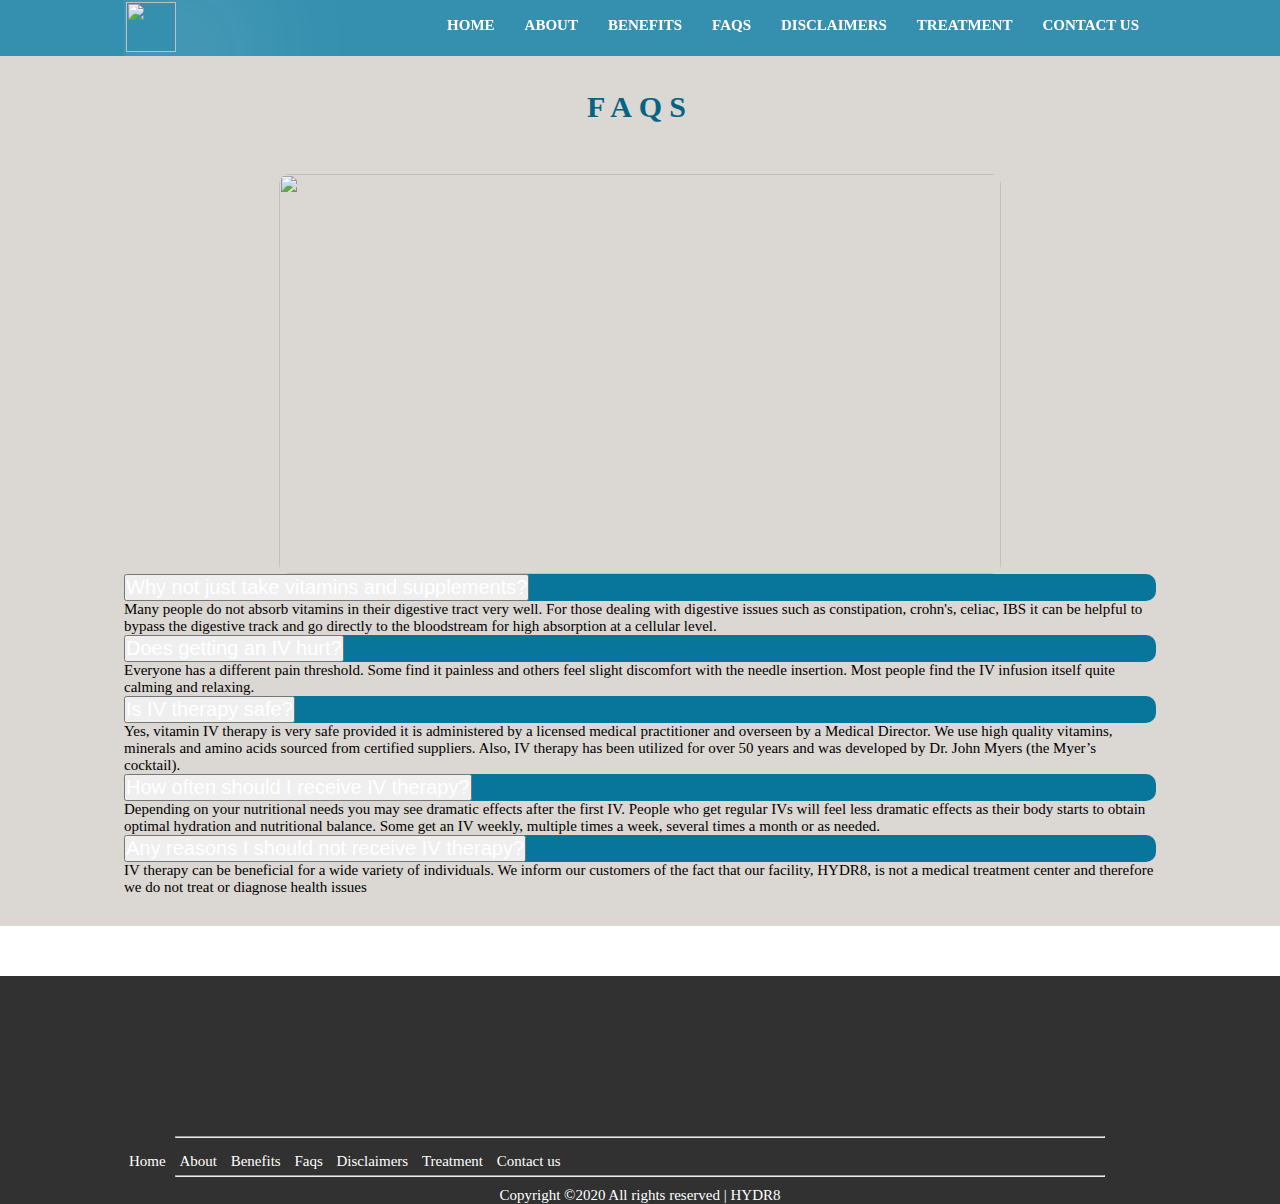
==== faqs.html @ 92bd3973 "edit 4" ====
<!DOCTYPE html>
<html lang="en" dir="ltr">
  <head>
      <title>FAQS</title>
   <!-- Required meta tags -->
      <meta charset="utf-8">
      <meta name="viewport" content="width=device-width, initial-scale=1, shrink-to-fit=no">
      <link rel="icon" href="img/hyder-logo.png"  sizes="64x64">
       <!-- Bootstrap CSS -->
      <link rel="stylesheet" href="https://stackpath.bootstrapcdn.com/bootstrap/4.5.0/css/bootstrap.min.css" integrity="sha384-9aIt2nRpC12Uk9gS9baDl411NQApFmC26EwAOH8WgZl5MYYxFfc+NcPb1dKGj7Sk" crossorigin="anonymous">
      <link rel="stylesheet" href="https://unpkg.com/leaflet@1.6.0/dist/leaflet.css"
      integrity="sha512-xwE/Az9zrjBIphAcBb3F6JVqxf46+CDLwfLMHloNu6KEQCAWi6HcDUbeOfBIptF7tcCzusKFjFw2yuvEpDL9wQ=="
      crossorigin=""/>
      <script src="https://unpkg.com/leaflet@1.6.0/dist/leaflet.js"
      integrity="sha512-gZwIG9x3wUXg2hdXF6+rVkLF/0Vi9U8D2Ntg4Ga5I5BZpVkVxlJWbSQtXPSiUTtC0TjtGOmxa1AJPuV0CPthew=="
      crossorigin=""></script>
      <script src="https://kit.fontawesome.com/a076d05399.js"></script>
       <link rel="stylesheet" href="css/normalize.css">
       <link rel="stylesheet" href="css/style.css">
       <link rel="stylesheet" href="css/Grid.css">
  </head>

  <body>
    <div>
        <div class="sticky">
          <div class="row">
           <nav class="clearfix">

            <div class="logo"><img src="img/hyder-logo.png" alt=""></div>
            <div class="bar">
                <ul>
                  <li><a href="index.html">Home</a></li>
                  <li><a href="index.html#about">About</a></li>
                  <li><a href="index.html#benefits">Benefits</a></li>
                  <li><a href="faqs.html">Faqs</a></li>
                  <li><a href="disclaimer.html">Disclaimers</a></li>
                  <li><a href="treat.html">Treatment</a></li>
                  <li><a href="index.html#contact">Contact us</a></li>
                    <li><a href="#mobn" class="mobn"><lable for="togg"><i class="fas fa-bars" ></i></lable></a><input type="checkbox"id="togg" class="togg"/></li>

                </ul>
            </div>

            </nav>
            </div>
            </div>

        <div class="mob-nav" id="mobn">
            <a href="#"><i class="fas fa-times close"></i></a>
              <ul>
                    <li><a href="index.html">Home</a></li>
                    <li><a href="index.html#about">About</a></li>
                    <li><a href="index.html#benefits">Benefits</a></li>
                    <li><a href="faqs.html">Faqs</a></li>
                    <li><a href="disclaimer.html">Disclaimers</a></li>
                    <li><a href="treat.html">Treatment</a></li>
                    <li><a href="index.html#contact">Contact us</a></li>
                </ul>
        </div>
    </div>
    <section class="faqs" id="faqs">
       <h1>FAQS</h1>
        <div class="row">
        <div class="col span-1-of-2">
                <div class="faqs-img">
                    <img src="img/FAQS-PIC.jpg" alt="">
                </div>
            </div>

        <div class="col span-1-of-2">
             <div class="accordion" id="accordionExample">
                  <div class="card">
                    <div class="card-header" id="headingOne">
                      <h2 class="mb-0 faqs-heading">
                        <button class="btn btn-link btn-block text-left" type="button" data-toggle="collapse" data-target="#collapseOne" aria-expanded="true" aria-controls="collapseOne">
                          Why not just take vitamins and supplements?
                        </button>
                      </h2>
                    </div>

                    <div id="collapseOne" class="collapse show" aria-labelledby="headingOne" data-parent="#accordionExample">
                      <div class="card-body">
                      Many people do not absorb vitamins in their digestive tract very well.  For those dealing with digestive issues such as constipation, crohn's, celiac, IBS it can be helpful to bypass the digestive track and go directly to the bloodstream for high absorption at a cellular level.

                      </div>
                    </div>
                  </div>
                  <div class="card">
                    <div class="card-header" id="headingTwo">
                      <h2 class="mb-0">
                        <button class="btn btn-link btn-block text-left collapsed" type="button" data-toggle="collapse" data-target="#collapseTwo" aria-expanded="false" aria-controls="collapseTwo">
                         Does getting an IV hurt?
                        </button>
                      </h2>
                    </div>
                    <div id="collapseTwo" class="collapse" aria-labelledby="headingTwo" data-parent="#accordionExample">
                      <div class="card-body">
                       Everyone has a different pain threshold. Some find it painless and others feel slight discomfort with the needle insertion. Most people find the IV infusion itself quite calming and relaxing.

                      </div>
                    </div>
                  </div>
                  <div class="card">
                    <div class="card-header" id="headingThree">
                      <h2 class="mb-0">
                        <button class="btn btn-link btn-block text-left collapsed" type="button" data-toggle="collapse" data-target="#collapseThree" aria-expanded="false" aria-controls="collapseThree">
                          Is IV therapy safe?
                        </button>
                      </h2>
                    </div>
                    <div id="collapseThree" class="collapse" aria-labelledby="headingThree" data-parent="#accordionExample">
                      <div class="card-body">
                       Yes, vitamin IV therapy is very safe provided it is administered by a licensed medical practitioner and overseen by a Medical Director. We use high quality vitamins, minerals and amino acids sourced from certified suppliers. Also, IV therapy has been utilized for over 50 years and was developed by Dr. John Myers (the Myer’s cocktail).

                      </div>
                    </div>
                  </div>

                    <div class="card">
                    <div class="card-header" id="headingFour">
                      <h2 class="mb-0">
                        <button class="btn btn-link btn-block text-left collapsed" type="button" data-toggle="collapse" data-target="#collapseFour" aria-expanded="false" aria-controls="collapseFour">
                         How often should I receive IV therapy?
                        </button>
                      </h2>
                    </div>
                    <div id="collapseFour" class="collapse" aria-labelledby="headingFour" data-parent="#accordionExample">
                      <div class="card-body">
                      Depending on your nutritional needs you may see dramatic effects after the first IV. People who get regular IVs will feel less dramatic effects as their body starts to obtain optimal hydration and nutritional balance. Some get an IV weekly, multiple times a week, several times a month or as needed.

                      </div>
                    </div>
                  </div>

                    <div class="card">
                    <div class="card-header" id="headingFive">
                      <h2 class="mb-0">
                        <button class="btn btn-link btn-block text-left collapsed" type="button" data-toggle="collapse" data-target="#collapseFive" aria-expanded="false" aria-controls="collapseFive">
                        Any reasons I should not receive IV therapy?
                        </button>
                      </h2>
                    </div>
                    <div id="collapseFive" class="collapse" aria-labelledby="headingFive" data-parent="#accordionExample">
                      <div class="card-body">
                        IV therapy can be beneficial for a wide variety of individuals. We inform our customers of the fact that our facility, HYDR8, is not a medical treatment center and therefore we do not treat or diagnose health issues
                      </div>
                    </div>
                  </div>
                </div>
            </div>
        </div>
    </section>
    <footer>
        <div class="row">
            <div class="logof">
                <img src="img/hyder-logo.png" alt="">
            </div>
        </div>
           <div class="row">
            <div class="col span-1-of-2">
               <hr>
                <ul>
                  <li><a href="index.html">Home</a></li>
                  <li><a href="index.html#about">About</a></li>
                  <li><a href="index.html#benefits">Benefits</a></li>
                  <li><a href="faqs.html">Faqs</a></li>
                  <li><a href="disclaimer.html">Disclaimers</a></li>
                  <li><a href="treat.html">Treatment</a></li>
                  <li><a href="index.html#contact">Contact us</a></li>
             </ul>
            </div>
            <div class="col span-1-of-2">
               <hr>
                <a>Copyright ©2020 All rights reserved   |  HYDR8</a>
            </div>
        </div>
    </footer>

    <script src="https://code.jquery.com/jquery-3.5.1.slim.min.js" integrity="sha384-DfXdz2htPH0lsSSs5nCTpuj/zy4C+OGpamoFVy38MVBnE+IbbVYUew+OrCXaRkfj" crossorigin="anonymous"></script>
    <script src="https://cdn.jsdelivr.net/npm/popper.js@1.16.0/dist/umd/popper.min.js" integrity="sha384-Q6E9RHvbIyZFJoft+2mJbHaEWldlvI9IOYy5n3zV9zzTtmI3UksdQRVvoxMfooAo" crossorigin="anonymous"></script>
    <script src="https://stackpath.bootstrapcdn.com/bootstrap/4.5.0/js/bootstrap.min.js" integrity="sha384-OgVRvuATP1z7JjHLkuOU7Xw704+h835Lr+6QL9UvYjZE3Ipu6Tp75j7Bh/kR0JKI" crossorigin="anonymous"></script>

     <script src="https://ajax.googleapis.com/ajax/libs/jquery/1.11.2/jquery.min.js"></script>
     <script src="js/jquery.waypoints.min.js"></script>

    <script src="js/script.js"></script>
         <script>
             var lat=30.190631;
             var lan=-95.459232;
            var mymap = L.map('mapid').setView([lat, lan], 18.2);
              const attribution =
                '&copy; <a href="https://www.openstreetmap.org/copyright">OpenStreetMap</a> contributors';

              const tileUrl = 'https://{s}.tile.openstreetmap.org/{z}/{x}/{y}.png';
              const tiles = L.tileLayer(tileUrl, { attribution });
              tiles.addTo(mymap);

              // Making a marker with a custom icon
              const issIcon = L.icon({
                iconUrl: 'iss200.png',
                iconSize: [50, 32],
                iconAnchor: [25, 16]
              });
              L.marker([lat, lan]).addTo(mymap);



        </script>
  </body>
</html>
---- css/style.css ----
/* Basic setup */
*{
    margin: 0;
    padding: 0;
}
body{
    margin: 0;
    padding: 0;
    box-sizing: border-box;
}
html{
    font-size:62.5%;
}
.row{
    width:1032px;
    margin: 0 auto;
    display: block;
}
.clearfix{
    overflow: auto;
}
/**************************/
/* Header section*/
/**************************/
header{
    background-image:linear-gradient(rgba(0, 102, 153, 0.4),rgba(0, 102, 153, 0.4)),url(../img/Water-Drop-2.jpeg);
    height:70rem;
    background-size:cover;
    background-position:left;
    background-attachment: fixed;
    background-repeat: no-repeat;
    position: relative;
}
.top{
    background: #d9e5e9;

}
.top nav{
    padding: .5rem;
}
.top nav .logo{
    width:70px;
    height:70px;
    float: left;
    display: inline-block
}
.top nav .logo img{
    width:100%;
    height:100%;
}
.top nav .bar{
    display: inline-block;
    float:right;
    font-size: 1.5rem;
    margin-top:1.2rem;

}
.top nav .bar ul{
    list-style: none;
}
.top nav .bar ul li{
    float: left;
    padding: 1rem 1.5rem;
    text-transform: uppercase;
    font-weight: 600;
    cursor: pointer;
}
  .top nav .bar li:last-child{
        display:none;
    }
.top nav .bar ul li a{
    text-decoration: none;
    color: Black;
}
.sticky{
      background: rgba(7, 123, 165, 0.78);
    position: fixed;
    width:100%;
    z-index: 9990;
    left: 0;
    color: white;

}
.sticky nav{
    padding: .2rem;

}
.sticky nav .logo{
    width:50px;
    height:50px;
    float: left;
    display: inline-block;
    box-shadow: 2.5rem 2.5rem 15rem rgb(255, 255, 255);
}
.sticky nav .logo img{
    width:100%;
    height:100%;
}
.sticky nav .bar{
    display: inline-block;
    float:right;
    font-size: 1.5rem;
    margin-top:.5rem;
    margin-bottom: 1rem;

}
.sticky nav .bar ul{
    list-style: none;
}
.sticky nav .bar ul li{
    float: left;
    padding: 1rem 1.5rem;
    text-transform: uppercase;
    font-weight: 600;
    cursor: pointer;
}
.sticky nav .bar ul li a{
    text-decoration: none;
    color: white;
}
.sticky nav .bar li:last-child{
      display:none;
  }
.header-content{
    position: absolute;
    top:50%;
    left:50%;
    transform: translate(-50%,-50%);
    color:White;
    text-align: center
}
.header-content h1{
    font-size:4.5rem;
    animation-name: moveInLeft;
    animation-duration: 1s;
    animation-iteration-count: 1;
    animation-delay: 0s;
    animation-timing-function: ease-in;
}
.header-content h3{
    font-size:2.5rem;
    margin: 3rem 0;
    margin-bottom: 5rem;
     animation-name: moveInRight;
    animation-duration: 1s;
    animation-iteration-count: 1;
    animation-delay: 0s;
    animation-timing-function: ease-in;
}
.btn-header{
    text-decoration: none;
    color: black;
    background: white;
    font-size: 2rem;
    padding: 1rem 4rem;
    border-radius: 4rem;
   font-weight: 500;
    display: inline-block;
    transition: all .2s;
     position: relative;
}
.btn-header:hover{
    text-decoration: none;
    color: black;
    background: white;
    font-size: 2rem;
    padding: 1rem 4rem;
    border-radius: 4rem;
    font-weight: 500;
    transform: translateY(-2px);
    box-shadow: 0 1rem 2rem rgba(0,0,0, .2);
}
.btn-header::after{
     content: "";
    display: inline-block;
    height:100%;
    width: 100%;
    border-radius: 10rem;
    position: absolute;
    top:0;
    left:0;
    z-index:-1;
    transition: all .4s;
     background-color: #fff;
    visibility: hidden;
}
.btn-header::before{
     content: "";
    display: inline-block;
    height:100%;
    width: 100%;
    border-radius: 10rem;
    position: absolute;
    top:0;
    left:0;
    z-index:-1;
    transition: all .4s;
     background-color: #fff;
    visibility: hidden;
}
.btn-header:hover::after{
    transform: scalex(1.4) scaleY(1.6);
    opacity: 0;
    visibility:visible;
}
.btn-animated{
    animation: moveInBottom .5s ease-in;
    animation-delay: .2s;
    animation-fill-mode: backwards;
}

/******************/
/* about section */
/******************/

.about .about-back{
    background: #098eba;
    color: white;
    margin-top: 7rem;
    margin-bottom: 7rem;
    border-radius: 1rem;
}
.top-p,
.bottom-p{
    padding: 4rem 2rem;
}
.top-p h2,
.bottom-p h2{
    font-size:2.2rem;
}
.top-p p,
.bottom-p p{
    font-size:1.5rem;
    line-height: 1.6;
}

.about .about-back .img-fix img{
    width:80%;
    height:33rem;
    border-radius: 1rem;
    box-shadow: 1rem 1.5rem 5rem rgba(0,0,0, .5);
    margin: 0 auto;
    display: block;
    margin-top: 20%;
}

/******************/
/* benefits section */
/******************/

.benefits{
    background: url(../img/benefits-back.png);
    background-size:contain;
    background-position: center;
    color:white;
    clip-path: polygon(0 17%, 100% 10%, 100% 83%, 0 90%);
    padding: 25rem 0rem;
    padding-top: 20rem;
}

.benefits h1{
    text-align: center;
    font-size:3rem;
    letter-spacing: .7rem;
    padding-top: 1rem;
    margin-bottom: 7rem;
    font-weight: 500;
}
.benefits .benefit-view{
    padding: 2rem;
    background: rgba(176, 218, 230, 0.77);
    width:25%;
    margin-bottom: 2rem;
    border-radius: 1rem;
    display: inline-block;
    margin-right: 4rem;

}
.raw{
    padding: 1rem;
    text-align: center
}
.benefits .benefit-view li{
    list-style: none;
    color: #555454;
    font-size:1.5rem;
    font-weight:700;
    padding: .5rem;
    text-align: left;
}

/******************/
/* FAQS Section */
/******************/
.faqs{
  background: #DBD7D2;
  padding-bottom:3rem;
}
.faqs h1{
    text-align: center;
    font-size:3rem;
    letter-spacing: .7rem;
    margin-bottom:5rem;
    font-weight: 700;
    color:#056483;
    padding-top: 9rem;

}
.faqs-img{
    width:70%;
    margin: 0 auto;
    border-radius: 1rem;
}
.faqs-img img{
    width:100%;
    height:40rem;
    border-radius: 1rem;
    display: block;
}
.accordion{
    font-size:1.5rem;
}
.card{
     border-radius: 1rem;
}
.card-header{
    background-color:#07769a;
    border-radius: 1rem;
}
.btn-block{
    font-size:2rem;
    text-decoration: none;

    color:white;
}
.btn-block:hover,
.btn-block:active{
    text-decoration:none;
    color:white;
}
/******************/
/* discliamers */
/******************/
.disclaimer{
    background: #f5f7f8;
    padding: 2rem;
    margin-top: 0rem;
    padding-top:5rem;
    padding-bottom: 5rem;
}
.disclaimer h1{
     text-align: center;
    font-size:3rem;
    letter-spacing: .7rem;
    margin-bottom:8rem;
    font-weight: 700;
    color:#056483;
    text-transform: uppercase;
    padding-top: 7rem;
}
.disclaimer .disc{
    padding: 2rem;
    background: white;
    margin-bottom: 2rem;
    font-size:1.7rem;
    border-radius:1rem;
    box-shadow: .2rem .5rem 1.5rem rgba(0,0,0, .3);
    color:#606566;
    font-family: 'roboto';


}
/******************/
/* Treatment */
/******************/

.treat{
    margin-top: 0rem;
    padding-top: 5rem;
    padding-bottom: 5rem;
}
.treat h1{
     text-align: center;
    font-size:3rem;
    letter-spacing: .7rem;
    margin-bottom:5rem;
    font-weight: 700;
    color:#056483;
    text-transform: uppercase;
    padding-top: 9rem;
}
.heading{
    width:100%;

}
.head-btn{
    text-decoration: none;
    background:#056483;
    color:white;
    font-size:2rem;
    padding: 1rem 3.15rem;
    transition: .4s;
    font-weight:700;
    display: inline-block;
    cursor: pointer;
}
.head-btn:first-child{
    border-top-left-radius: 1rem;
    background:#088186;

}
.head-btn:last-child{
     border-top-right-radius: 1rem;
}

.head-btn:hover,
.head-btn:active{
    background:#088186;
}
.active{
    background:#616263;
    color:#0b91bc;
}
.content{
    visibility: hidden;
    opacity:0;
    transition: .2s;
    font-size:2rem;
    background: #f5f7f8;
    padding: 2rem;
    margin-top:-1rem;
    font-weight:600;
    color:#606566;
    height:40rem;
    display: none;
}

.content:first-child{
    visibility: visible;
    opacity:1;
    display: block;

}
/******************/
/* promotions */
/******************/

.promo{
    background: url('../img/Water-Oxyegn.png');
    background-position: center;
    background-size: cover;
    margin-top: 7rem;
}
.promo-img img{
    width:70%;
    display: block;
    margin: 0 auto;
    margin-top: 1rem;
}
/******************/
/* contact */
/******************/
.contact{
    position: relative;
    overflow: hidden;
}
#mapid {
    height: 480px;
    z-index: 500;
}
.contact .up{
    position: absolute;
    right: 0;
    top:0;
    z-index: 1000;
    background: rgba(255, 255, 255, 0.82);
    font-size:1.7rem;
    margin:0;
    width:40%;
    color:black;
    font-weight: 500;
    padding: 12.8rem 4.2rem;
}
.up i{
    color:#056483;
    padding-right: 1rem;
    font-size:2.8rem;
}
.up a{
    text-decoration:underline;
    color:black;
    font-weight: 500;
}
td{
    padding: 1rem
}
/******************/
/* footer */
/******************/
footer{
    background: #313131;
    color:white;
    font-size: 1.5rem;
}
footer hr{
    background:white;
    width:90%;
    margin:0 auto;
    margin-bottom: 1rem;
}
footer hr:last-child{
   float: right;
    background:white;
    width:70%
}
footer .col{
    text-align: center;
}
.logof{
    width:8rem;
    height: 8rem;
    display: block;
    margin: 5rem auto;
    margin-bottom: 8rem;

}
.logof img{
    width:100%;

}
footer ul{
    list-style: none;
    float: left;

}
footer ul li{
    display: inline-block;
    padding: .5rem;
}
footer ul li a{
    color:white;
    font-size:1.5rem;
    text-decoration: none;
}
footer ul li a:hover{
    color:white;
    font-size:1.5rem;
    text-decoration: none;
}
/******************/
/* animation */
/******************/

@keyframes moveInLeft {
    0%{
        opacity: 0;
        transform: translateX(-100px);
    }
    80%{
        transform: translateX(10px);
    }
    100%{
        opacity: 1;
        transform: translate(0);
    }
}
@keyframes moveInRight {
    0%{
        opacity: 0;
        transform: translateX(100px);
    }
    80%{
        transform: translateX(-10px);
    }
    100%{
        opacity: 1;
        transform: translate(0);
    }
}
@keyframes moveInBottom {
    0%{
        opacity: 0;
        transform: translateY(3rem);
    }

    100%{
        opacity: 1;
        transform: translate(0);
    }
}
/******************/
/* queries */
/******************/

.mob-nav{
    position: absolute;
    top:0;
    width:100%;
    height:100vh;
    background: #056483;
    z-index: 9999;
    color:white;
    transition: .2s;
    visibility: hidden;
    opacity: 0;
}
#togg{
    display: none;
}
 #togg:checked ~ .mob-nav{
    position: absolute;
    top:0;
    right:0;
}
.mob-nav:target{
     visibility:visible;
    opacity: 1;
}
.mob-nav ul{
    list-style: none;
    position: absolute;
    top:50%;
    left:50%;
    transform: translate(-50%,-50%);
    font-size:2rem;
    text-align: left;

}
.close{
    position: absolute;
    top:3rem;
    right:4rem;
    color: white;
    z-index: 9999;

}
.close:hover{
    color:white;
}

.mob-nav ul li{
    margin-bottom: 1rem;
}
.mob-nav ul li a{
    color:white;
    padding: 1rem;
    text-decoration: none;
}
.mob-nav ul li a:hover{
    color:white;
    padding: 1rem;
    text-decoration: none;
}

@media only screen and (max-width: 1260px) {
    .contact .up{
    position: absolute;
    right: 0;
    top:0;
    z-index: 1000;
    background: rgba(255, 255, 255, 0.82);
    font-size:2rem;
    margin:0;
    width:42%;
    color:black;
    font-weight: 500;
    padding: 15rem 2.5rem;
}
.up i{
    color:#056483;
    padding-right: 1rem;
    font-size:2.5rem;
}
.up a{
    text-decoration: none;
    color:black;
    font-weight: 500;
}
}
@media only screen and (max-width: 1060px) {
    .row{
        width:100%;
    }
	.col {
		/*margin: 1% 0 1% 0%;*/
        margin: 0;
	}
    .span-2-of-2 {
		width: 100%;
	}
	.span-1-of-2 {
		width: 100%;
	}
    	.span-3-of-3 {
		width: 100%;
	}
	.span-2-of-3 {
		width: 100%;
	}
	.span-1-of-3 {
		width: 100%;
	}
    .top nav .bar li{
        display: none;
    }
     .top nav .bar li:last-child{
        display:block;
         cursor: pointer;
    }
      .top nav .bar li a i:last-child{
        display:block;
         cursor: pointer;
          font-size:2.2rem;
          color: black;
    }
}
@media only screen and (max-width: 720px) {
    .row{
        width:100%;
        padding:0rem 2rem;
    }
	.col {
		/*margin: 1% 0 1% 0%;*/
        margin: 0 2rem;
	}
    .span-2-of-2 {
		width: 100%;
	}
	.span-1-of-2 {
		width: 100%;
	}
    .span-3-of-3 {
		width: 100%;
	}
	.span-2-of-3 {
		width: 100%;
	}
	.span-1-of-3 {
		width: 100%;
	}
    .top nav .bar li{
        display: none;
    }
     .top nav .bar li:last-child{
        display:block;
         cursor: pointer;
    }
      .top nav .bar li a i:last-child{
        display:block;
         cursor: pointer;
          font-size:2.2rem;
          color: black;
    }
    .sticky nav .bar li:last-child{
          display:block;
      }
      .sticky nav .bar li{
          display: none;
      }
       .sticky nav .bar li:last-child{
          display:block;
           cursor: pointer;
      }
        .sticky nav .bar li a i:last-child{
          display:block;
           cursor: pointer;
            font-size:2.2rem;
            color: black;
      }
    .sticky nav .bar li a i:last-child{
    text-decoration: none;
    color: white;
}
    .header-content{
    position: relative;
    margin-top: 30rem;
    color:White;
    text-align: center
}
    .header-content h1{
    font-size:2.5rem;
    animation-name: moveInLeft;
    animation-duration: 1s;
    animation-iteration-count: 1;
    animation-delay: 0s;
    animation-timing-function: ease-in;
}
.header-content h3{
    font-size:1.5rem;
    margin: 3rem 0;
    margin-bottom: 5rem;
     animation-name: moveInRight;
    animation-duration: 1s;
    animation-iteration-count: 1;
    animation-delay: 0s;
    animation-timing-function: ease-in;
}
.btn-header{
    text-decoration: none;
    color: black;
    background: white;
    font-size: 2rem;
    padding: 1rem 4rem;
    border-radius: 4rem;
   font-weight: 500;
    display: inline-block;
    transition: all .2s;
     position: relative;
}
.btn-header:hover{
    text-decoration: none;
    color: black;
    background: white;
    font-size: 2rem;
    padding: 1rem 4rem;
    border-radius: 4rem;
    font-weight: 500;
    transform: translateY(-2px);
    box-shadow: 0 1rem 2rem rgba(0,0,0, .2);
}
.btn-header::after{
     content: "";
    display: inline-block;
    height:100%;
    width: 100%;
    border-radius: 10rem;
    position: absolute;
    top:0;
    left:0;
    z-index:-1;
    transition: all .4s;
     background-color: #fff;
    visibility: hidden;
}
.btn-header::before{
     content: "";
    display: inline-block;
    height:100%;
    width: 100%;
    border-radius: 10rem;
    position: absolute;
    top:0;
    left:0;
    z-index:-1;
    transition: all .4s;
     background-color: #fff;
    visibility: hidden;
}
.btn-header:hover::after{
    transform: scalex(1.4) scaleY(1.6);
    opacity: 0;
    visibility:visible;
}
.btn-animated{
    animation: moveInBottom .5s ease-in;
    animation-delay: .2s;
    animation-fill-mode: backwards;
}

   .about .about-back .img-fix img{
    width:80%;
    height:33rem;
    border-radius: 1rem;
    box-shadow: 1rem 1.5rem 5rem rgba(0,0,0, .5);
    margin: 0 auto;
    display: none;
    margin-top: 20%;
}
    .benefits{
    background: url(../img/benefits-back.png);
    background-size:cover;
    background-position: center;
    background-repeat: no-repeat;
    color:white;
    clip-path: polygon(0 17%, 100% 10%, 100% 83%, 0 90%);
    padding: 25rem 0rem;
    padding-top: 20rem;
}
    .benefits .benefit-view{
    padding: 2rem;
    background: rgba(176, 218, 230, 0.77);
    width:70%;
    margin:0 auto;
    margin-bottom: 2rem;
    border-radius: 1rem;
    display: block;


}
.faqs-img img{
    width:100%;
    height:40rem;
    border-radius: 1rem;
    display: none;
}
.treat{
    margin-top: 2rem;
}
.treat h1{
     text-align: center;
    font-size:3rem;
    letter-spacing: .7rem;
    margin-bottom:5rem;
    font-weight: 700;
    color:#056483;
    text-transform: uppercase;
    padding-top: 3rem;
}
.heading{
    width:100%;

}
.head-btn{
    text-decoration: none;
    background:#056483;
    color:white;
    font-size:1rem;
    padding: 1rem 2.15rem;
    transition: .4s;
    font-weight:700;
    display: inline-block;
    cursor: pointer;
}
.head-btn:first-child{
    border-top-left-radius: 1rem;
    background:#088186;
    margin-left: 2rem;
}
.head-btn:nth-child(3){
   border-top-right-radius: 1rem;

}
    .head-btn:nth-child(4){
   border-top-left-radius: 1rem;
        margin-left:1rem;

}
.head-btn:last-child{
     border-top-right-radius: 1rem;
    padding:1rem .7rem;
}

.head-btn:hover,
.head-btn:active{
    background:#088186;
}
.active{
    background:#616263;
    color:#0b91bc;
}
.content{
    visibility: hidden;
    opacity:0;
    transition: .2s;
    font-size:1.3rem;
    background: #f5f7f8;
    padding: 1rem;
    margin-top:-1rem;
    font-weight:600;
    color:#606566;
    height:40rem;
    display: none;
}

.content:first-child{
    visibility: visible;
    opacity:1;
    display: block;

}
    .contact{
    position: relative;
    overflow: hidden;
}
#mapid {
    height: 280px;
    z-index: 1001;
    width:100%;
}
.contact .up{
    position: relative;
    z-index: 1000;
    background: rgba(255, 255, 255, 0.82);
    font-size:1.5rem;
    margin:0;
    width:100%;
    color:black;
    font-weight: 500;
    padding:1rem;
}
.up i{
    color:#056483;
    padding-right: 1rem;
    font-size:2.8rem;
}
.up a{
    text-decoration:underline;
    color:black;
    font-weight: 500;
}
td{
    padding: 1rem
}

}
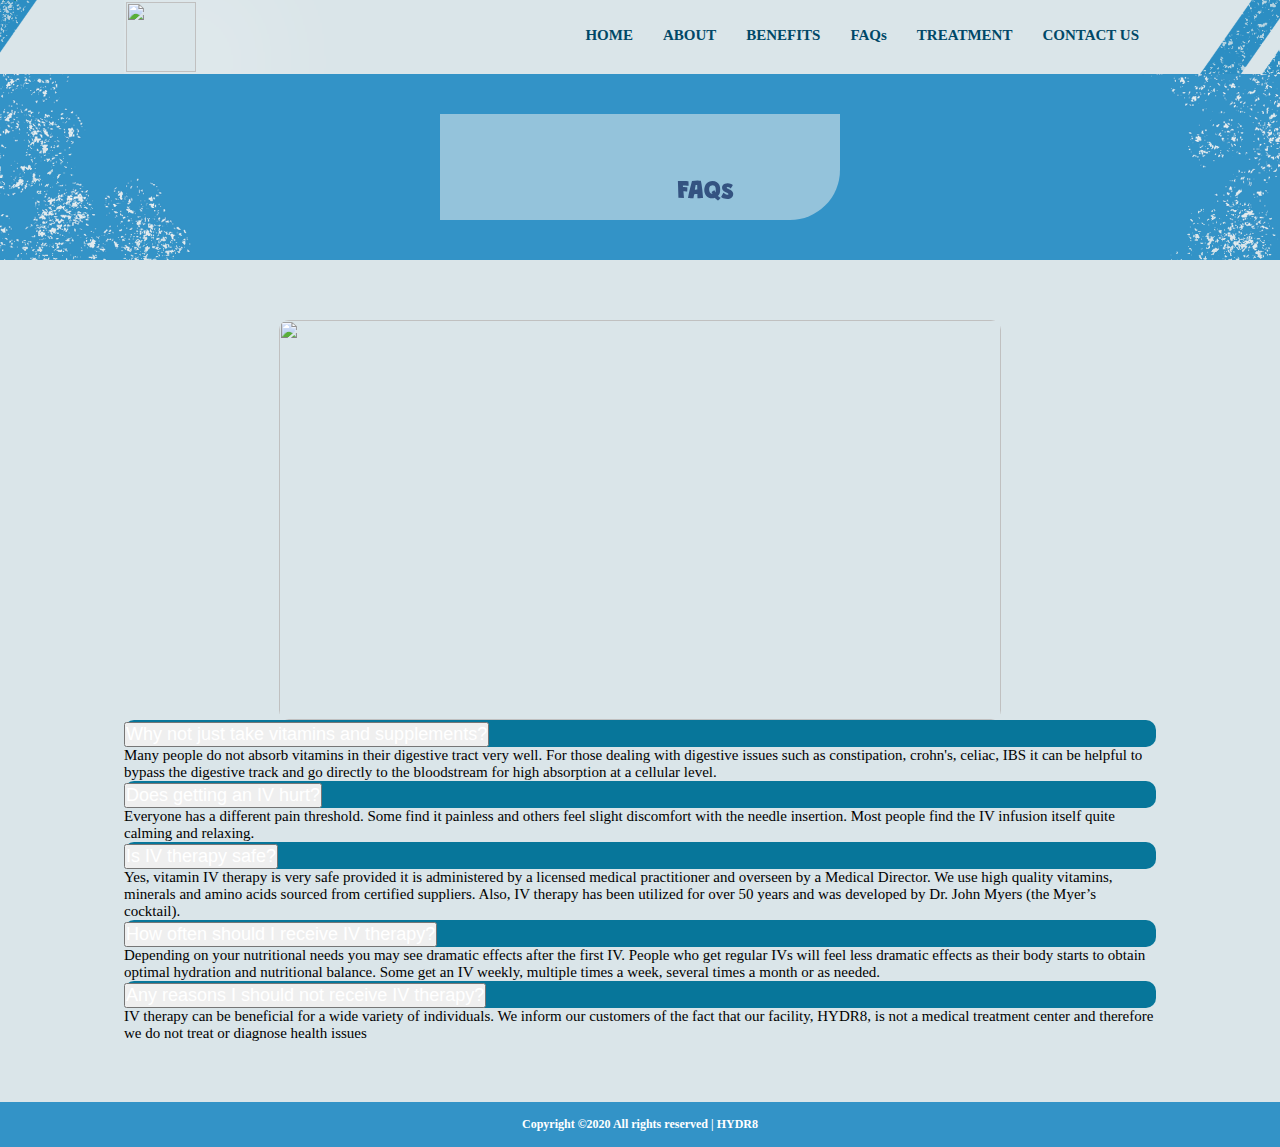
==== commit 339d3461: "final" ====
--- a/faqs.html
+++ b/faqs.html
@@ -18,24 +18,24 @@
        <link rel="stylesheet" href="css/normalize.css">
        <link rel="stylesheet" href="css/style.css">
        <link rel="stylesheet" href="css/Grid.css">
+       <link rel="stylesheet" href="https://unpkg.com/aos@next/dist/aos.css" />
   </head>
 
   <body>
     <div>
-        <div class="sticky">
+        <div class="sticky-n">
           <div class="row">
            <nav class="clearfix">
 
             <div class="logo"><img src="img/hyder-logo.png" alt=""></div>
             <div class="bar">
                 <ul>
-                  <li><a href="index.html">Home</a></li>
-                  <li><a href="index.html#about">About</a></li>
-                  <li><a href="index.html#benefits">Benefits</a></li>
-                  <li><a href="faqs.html">Faqs</a></li>
-                  <li><a href="disclaimer.html">Disclaimers</a></li>
-                  <li><a href="treat.html">Treatment</a></li>
-                  <li><a href="index.html#contact">Contact us</a></li>
+                  <li><a href="index.html">HOME</a></li>
+                  <li><a href="index.html#about">ABOUT</a></li>
+                  <li><a href="benefits.html">BENEFITS</a></li>
+                  <li><a href="faqs.html">FAQs</a></li>
+                  <li><a href="treat.html">TREATMENT</a></li>
+                  <li><a href="index.html#contact">CONTACT US</a></li>
                     <li><a href="#mobn" class="mobn"><lable for="togg"><i class="fas fa-bars" ></i></lable></a><input type="checkbox"id="togg" class="togg"/></li>
 
                 </ul>
@@ -46,20 +46,34 @@
             </div>
 
         <div class="mob-nav" id="mobn">
-            <a href="#"><i class="fas fa-times close"></i></a>
+          <a href="#"><i class="fas fa-times close"></i></a>
               <ul>
-                    <li><a href="index.html">Home</a></li>
-                    <li><a href="index.html#about">About</a></li>
-                    <li><a href="index.html#benefits">Benefits</a></li>
-                    <li><a href="faqs.html">Faqs</a></li>
-                    <li><a href="disclaimer.html">Disclaimers</a></li>
-                    <li><a href="treat.html">Treatment</a></li>
-                    <li><a href="index.html#contact">Contact us</a></li>
-                </ul>
+              <li><a href="index.html">HOME</a></li>
+              <li><a href="index.html#about">ABOUT</a></li>
+              <li><a href="benefits.html">BENEFITS</a></li>
+              <li><a href="faqs.html">FAQs</a></li>
+              <li><a href="treat.html">TREATMENT</a></li>
+              <li><a href="index.html#contact">CONTACT US</a></li>
+              </ul>
         </div>
     </div>
+    <section class="top-main">
+      <div class="row-main">
+        <div class="l-t clearfix">
+          <div class="l-t-fix">
+          <div class="logo-t">
+            <img src="img/hyder-logo.png" alt="" data-aos="zoom-out"  data-aos-duration="700">
+          </div>
+          <div class="title-t">
+              <h1 data-aos="fade-down"  data-aos-duration="700">FAQs</h1>
+          </div>
+        </div>
+        </div>
+      </div>
+    </section>
+
     <section class="faqs" id="faqs">
-       <h1>FAQS</h1>
+       <!-- <h1>FAQS</h1> -->
         <div class="row">
         <div class="col span-1-of-2">
                 <div class="faqs-img">
@@ -150,31 +164,10 @@
             </div>
         </div>
     </section>
-    <footer>
-        <div class="row">
-            <div class="logof">
-                <img src="img/hyder-logo.png" alt="">
-            </div>
-        </div>
-           <div class="row">
-            <div class="col span-1-of-2">
-               <hr>
-                <ul>
-                  <li><a href="index.html">Home</a></li>
-                  <li><a href="index.html#about">About</a></li>
-                  <li><a href="index.html#benefits">Benefits</a></li>
-                  <li><a href="faqs.html">Faqs</a></li>
-                  <li><a href="disclaimer.html">Disclaimers</a></li>
-                  <li><a href="treat.html">Treatment</a></li>
-                  <li><a href="index.html#contact">Contact us</a></li>
-             </ul>
-            </div>
-            <div class="col span-1-of-2">
-               <hr>
-                <a>Copyright ©2020 All rights reserved   |  HYDR8</a>
-            </div>
-        </div>
-    </footer>
+
+           <footer>
+             <h1>Copyright ©2020 All rights reserved | HYDR8</h1>
+           </footer>
 
     <script src="https://code.jquery.com/jquery-3.5.1.slim.min.js" integrity="sha384-DfXdz2htPH0lsSSs5nCTpuj/zy4C+OGpamoFVy38MVBnE+IbbVYUew+OrCXaRkfj" crossorigin="anonymous"></script>
     <script src="https://cdn.jsdelivr.net/npm/popper.js@1.16.0/dist/umd/popper.min.js" integrity="sha384-Q6E9RHvbIyZFJoft+2mJbHaEWldlvI9IOYy5n3zV9zzTtmI3UksdQRVvoxMfooAo" crossorigin="anonymous"></script>
@@ -182,9 +175,14 @@
 
      <script src="https://ajax.googleapis.com/ajax/libs/jquery/1.11.2/jquery.min.js"></script>
      <script src="js/jquery.waypoints.min.js"></script>
-
+    <script src="https://unpkg.com/aos@next/dist/aos.js"></script>
     <script src="js/script.js"></script>
          <script>
+         AOS.init({
+               // offset: 400, // offset (in px) from the original trigger point
+               delay:0, // values from 0 to 3000, with step 50ms
+               duration: 1500 // values from 0 to 3000, with step 50ms
+             });
              var lat=30.190631;
              var lan=-95.459232;
             var mymap = L.map('mapid').setView([lat, lan], 18.2);
--- a/css/style.css
+++ b/css/style.css
@@ -1,3 +1,5 @@
+@import url('https://fonts.googleapis.com/css2?family=Grandstander:ital,wght@0,100;0,200;0,300;0,400;0,500;0,600;0,700;0,800;0,900;1,100;1,200;1,300;1,400;1,500;1,600;1,700;1,800;1,900&family=Roboto:ital,wght@0,100;0,300;0,400;0,500;0,700;0,900;1,100;1,300;1,400;1,500;1,700;1,900&display=swap');
+
 /* Basic setup */
 *{
     margin: 0;
@@ -16,6 +18,11 @@
     margin: 0 auto;
     display: block;
 }
+.row1{
+    width:1162px;
+    margin: 0 auto;
+    display: block;
+}
 .clearfix{
     overflow: auto;
 }
@@ -23,26 +30,52 @@
 /* Header section*/
 /**************************/
 header{
-    background-image:linear-gradient(rgba(0, 102, 153, 0.4),rgba(0, 102, 153, 0.4)),url(../img/Water-Drop-2.jpeg);
+    /* background-image: url(../img/redesign-header.png);
     height:70rem;
-    background-size:cover;
-    background-position:left;
+    background-size:contain;
+    background-position:top;
     background-attachment: fixed;
-    background-repeat: no-repeat;
+    background-repeat: no-repeat; */
     position: relative;
+    width:100%;
+}
+.back{
+  width:100%;
+  /* position: absolute;
+  top:0;
+  left:0;
+  z-index: 100;*/
+}
+.back img{
+  width:100%;
+}
+.desk-re{
+  display: block;
+}
+.mob-re{
+  display: none;
 }
 .top{
-    background: #d9e5e9;
-
+    background:none;
+    position: absolute;
+    top:0;
+    width:100%;
+    margin-top: 2rem;
 }
 .top nav{
     padding: .5rem;
+
 }
 .top nav .logo{
-    width:70px;
-    height:70px;
+    width:150px;
+    height:150px;
     float: left;
-    display: inline-block
+    display: inline-block;
+
+}
+.w-name{
+  font-size: 2.5rem;
+
 }
 .top nav .logo img{
     width:100%;
@@ -51,34 +84,51 @@
 .top nav .bar{
     display: inline-block;
     float:right;
-    font-size: 1.5rem;
-    margin-top:1.2rem;
-
+    font-size: 1.6rem;
+    margin-top:2.2rem;
+    /* padding-top:1rem; */
+    margin-left: 7rem;
 }
 .top nav .bar ul{
     list-style: none;
-}
+    border-radius: 5px;
+    overflow: auto;
+
+    /* background: white; */
+}
+
 .top nav .bar ul li{
     float: left;
-    padding: 1rem 1.5rem;
-    text-transform: uppercase;
-    font-weight: 600;
+    padding: .6rem 1.5rem;
+    font-weight: 700;
     cursor: pointer;
-}
-  .top nav .bar li:last-child{
-        display:none;
+
+
+}
+.top nav .bar li:last-child{
+      display:none;
     }
 .top nav .bar ul li a{
     text-decoration: none;
-    color: Black;
+    color:#004867;
+}
+.top #special{
+  text-decoration: none;
+  color:white;
+  background:#0071d3;
+  padding:.7rem;
+  border-radius:1.3rem;
 }
 .sticky{
-      background: rgba(7, 123, 165, 0.78);
+      background:#dae5e9;
     position: fixed;
     width:100%;
     z-index: 9990;
     left: 0;
     color: white;
+    border-bottom: 3px solid #004867;
+    margin-top: 0rem;
+    transition: .1s;
 
 }
 .sticky nav{
@@ -86,8 +136,8 @@
 
 }
 .sticky nav .logo{
-    width:50px;
-    height:50px;
+    width:60px;
+    height:60px;
     float: left;
     display: inline-block;
     box-shadow: 2.5rem 2.5rem 15rem rgb(255, 255, 255);
@@ -101,36 +151,107 @@
     float:right;
     font-size: 1.5rem;
     margin-top:.5rem;
-    margin-bottom: 1rem;
+    margin-bottom: 0rem;
 
 }
 .sticky nav .bar ul{
     list-style: none;
 }
+.sticky nav .bar ul li:first-child{
+  display: none;
+}
 .sticky nav .bar ul li{
     float: left;
-    padding: 1rem 1.5rem;
-    text-transform: uppercase;
-    font-weight: 600;
+    padding: 1.5rem 1.5rem .5rem 1.5rem;
+    font-weight: 700;
     cursor: pointer;
 }
 .sticky nav .bar ul li a{
     text-decoration: none;
-    color: white;
+    color: #004867;
 }
 .sticky nav .bar li:last-child{
       display:none;
-  }
+      color: #004867;
+  }
+  .sticky #special{
+    text-decoration: none;
+    color:#004867;
+    background:none;
+    padding:.1rem;
+    border-radius:1.3rem;
+  }
+
+  .sticky-n{
+      background:url(../img/nav-b.png);
+      background-size:cover;
+      width:100%;
+      z-index: 9990;
+      left: 0;
+      color: white;
+    /*  border-bottom: 3px solid #004867;*/
+
+  }
+  .sticky-n nav{
+      padding: .2rem;
+
+  }
+  .sticky-n nav .logo{
+      width:70px;
+      height:70px;
+      float: left;
+      display: inline-block;
+      box-shadow: 2.5rem 2.5rem 15rem rgb(255, 255, 255);
+  }
+  .sticky-n nav .logo img{
+      width:100%;
+      height:100%;
+  }
+  .sticky-n nav .bar{
+      display: inline-block;
+      float:right;
+      font-size: 1.5rem;
+      margin-top:1rem;
+      margin-bottom: 0rem;
+
+  }
+  .sticky-n nav .bar ul{
+      list-style: none;
+  }
+  .sticky-n nav .bar ul li{
+      float: left;
+      padding: 1.5rem 1.5rem .5rem 1.5rem;
+      font-weight: 700;
+      cursor: pointer;
+  }
+  .sticky-n nav .bar ul li a{
+      text-decoration: none;
+      color: #004867;
+  }
+  .sticky-n nav .bar li:last-child{
+        display:none;
+        color: #004867;
+    }
+    .sticky-n #special{
+      text-decoration: none;
+      color:#004867;
+      background:none;
+      padding:.1rem;
+      border-radius:1.3rem;
+    }
+
+
+
 .header-content{
     position: absolute;
-    top:50%;
-    left:50%;
-    transform: translate(-50%,-50%);
+    top:47%;
+    left:22%;
+    transform: translate(-47%,-22%);
     color:White;
     text-align: center
 }
 .header-content h1{
-    font-size:4.5rem;
+    font-size:2.5rem;
     animation-name: moveInLeft;
     animation-duration: 1s;
     animation-iteration-count: 1;
@@ -138,9 +259,9 @@
     animation-timing-function: ease-in;
 }
 .header-content h3{
-    font-size:2.5rem;
-    margin: 3rem 0;
-    margin-bottom: 5rem;
+    font-size:1.9rem;
+    margin: 1rem 0;
+    margin-bottom: 2rem;
      animation-name: moveInRight;
     animation-duration: 1s;
     animation-iteration-count: 1;
@@ -149,11 +270,11 @@
 }
 .btn-header{
     text-decoration: none;
-    color: black;
-    background: white;
-    font-size: 2rem;
-    padding: 1rem 4rem;
-    border-radius: 4rem;
+    color: white;
+    background: #227acc;
+    font-size: 1.5rem;
+    padding: 1rem 2rem;
+    border-radius: 1rem;
    font-weight: 500;
     display: inline-block;
     transition: all .2s;
@@ -161,11 +282,11 @@
 }
 .btn-header:hover{
     text-decoration: none;
-    color: black;
-    background: white;
-    font-size: 2rem;
-    padding: 1rem 4rem;
-    border-radius: 4rem;
+    color: white;
+    background: #227acc;
+    font-size: 1.5rem;
+    padding: 1rem 2rem;
+    border-radius: 1rem;
     font-weight: 500;
     transform: translateY(-2px);
     box-shadow: 0 1rem 2rem rgba(0,0,0, .2);
@@ -175,13 +296,13 @@
     display: inline-block;
     height:100%;
     width: 100%;
-    border-radius: 10rem;
+    border-radius: 1rem;
     position: absolute;
     top:0;
     left:0;
     z-index:-1;
     transition: all .4s;
-     background-color: #fff;
+    background: #227acc;
     visibility: hidden;
 }
 .btn-header::before{
@@ -189,13 +310,13 @@
     display: inline-block;
     height:100%;
     width: 100%;
-    border-radius: 10rem;
+    border-radius: 1rem;
     position: absolute;
     top:0;
     left:0;
     z-index:-1;
     transition: all .4s;
-     background-color: #fff;
+     background: #227acc;
     visibility: hidden;
 }
 .btn-header:hover::after{
@@ -212,12 +333,22 @@
 /******************/
 /* about section */
 /******************/
-
+.about{
+    background: url(../img/nurse-v.png);
+    background-size: cover;
+    padding-top: 7rem;
+    padding-bottom: 7rem;
+    overflow: hidden;
+}
 .about .about-back{
-    background: #098eba;
+    background: url(../img/about-back.png);
+
+    background-size: cover;
+    background-position: center;
+    background-repeat: no-repeat;
     color: white;
-    margin-top: 7rem;
-    margin-bottom: 7rem;
+    margin-top: 0rem;
+
     border-radius: 1rem;
 }
 .top-p,
@@ -227,6 +358,7 @@
 .top-p h2,
 .bottom-p h2{
     font-size:2.2rem;
+    font-family: 'Grandstander', cursive;
 }
 .top-p p,
 .bottom-p p{
@@ -235,8 +367,8 @@
 }
 
 .about .about-back .img-fix img{
-    width:80%;
-    height:33rem;
+    width:70%;
+    height:30rem;
     border-radius: 1rem;
     box-shadow: 1rem 1.5rem 5rem rgba(0,0,0, .5);
     margin: 0 auto;
@@ -249,13 +381,13 @@
 /******************/
 
 .benefits{
-    background: url(../img/benefits-back.png);
-    background-size:contain;
+    background: url(../img/human-water.png);
+    background-size:cover;
     background-position: center;
     color:white;
-    clip-path: polygon(0 17%, 100% 10%, 100% 83%, 0 90%);
-    padding: 25rem 0rem;
-    padding-top: 20rem;
+    padding: 10rem 0rem;
+    padding-top: 15rem;
+    overflow: hidden;
 }
 
 .benefits h1{
@@ -268,7 +400,7 @@
 }
 .benefits .benefit-view{
     padding: 2rem;
-    background: rgba(176, 218, 230, 0.77);
+    background: rgba(51, 147, 199, 0.9);
     width:25%;
     margin-bottom: 2rem;
     border-radius: 1rem;
@@ -282,19 +414,76 @@
 }
 .benefits .benefit-view li{
     list-style: none;
-    color: #555454;
+    color: white;
     font-size:1.5rem;
     font-weight:700;
     padding: .5rem;
     text-align: left;
 }
-
+/******************/
+/* Top Main */
+/******************/
+.top-main{
+  background: url(../img/top-main-b.png);
+  background-size:cover;
+  background-position: left;
+  background-repeat: repeat;
+  padding: 4rem;
+
+}
+.row-main{
+  width:400px;
+  margin: 0 auto;
+}
+.l-t{
+  background: #94c3db;
+  padding: 1.5rem;
+  border-bottom-right-radius: 5rem;
+}
+.l-t-fix{
+  width:300px;
+}
+.l-t .logo-t{
+  width: 50%;
+  float: left;
+}
+.l-t .title-t{
+  width:50%;
+  float: left;
+}
+.l-t .title-t h1{
+ text-align: center;
+ margin-top: 5rem;
+ margin-left: 5rem;
+ font-family: 'Grandstander';
+ color:#345381;
+ font-weight: 900;
+ font-size: 2.6rem;
+}
+.l-t .logo-t img{
+  width:100%;
+}
+.l-t .title-t-n{
+  width:50%;
+  float: left;
+}
+.l-t .title-t-n h1{
+ text-align: center;
+ margin-top: 6rem;
+ margin-left: 1rem;
+ font-family: 'Grandstander';
+ color:#345381;
+ font-weight: 900;
+ font-size: 2.4rem;
+ text-transform: uppercase;
+}
 /******************/
 /* FAQS Section */
 /******************/
 .faqs{
-  background: #DBD7D2;
-  padding-bottom:3rem;
+  background: #dae5e9;
+  padding-bottom:6rem;
+  padding-top:6rem;
 }
 .faqs h1{
     text-align: center;
@@ -322,13 +511,15 @@
 }
 .card{
      border-radius: 1rem;
-}
+     width: 100%
+}
+
 .card-header{
     background-color:#07769a;
     border-radius: 1rem;
 }
 .btn-block{
-    font-size:2rem;
+    font-size:1.8rem;
     text-decoration: none;
 
     color:white;
@@ -347,6 +538,7 @@
     margin-top: 0rem;
     padding-top:5rem;
     padding-bottom: 5rem;
+    overflow: hidden;
 }
 .disclaimer h1{
      text-align: center;
@@ -367,9 +559,8 @@
     box-shadow: .2rem .5rem 1.5rem rgba(0,0,0, .3);
     color:#606566;
     font-family: 'roboto';
-
-
-}
+}
+
 /******************/
 /* Treatment */
 /******************/
@@ -378,16 +569,18 @@
     margin-top: 0rem;
     padding-top: 5rem;
     padding-bottom: 5rem;
+    background:#dae5e9;
+    /* background: url(../img/water-drop-2.png); */
 }
 .treat h1{
-     text-align: center;
+    text-align: center;
     font-size:3rem;
     letter-spacing: .7rem;
     margin-bottom:5rem;
     font-weight: 700;
     color:#056483;
     text-transform: uppercase;
-    padding-top: 9rem;
+    padding-top: 0rem;
 }
 .heading{
     width:100%;
@@ -399,14 +592,17 @@
     color:white;
     font-size:2rem;
     padding: 1rem 3.15rem;
-    transition: .4s;
+    transition: .6s;
     font-weight:700;
     display: inline-block;
     cursor: pointer;
+    width: 16.44%;
+    text-align: center;
+
 }
 .head-btn:first-child{
     border-top-left-radius: 1rem;
-    background:#088186;
+    background:#3393c7;
 
 }
 .head-btn:last-child{
@@ -415,7 +611,7 @@
 
 .head-btn:hover,
 .head-btn:active{
-    background:#088186;
+    background:#3393c7;
 }
 .active{
     background:#616263;
@@ -426,15 +622,22 @@
     opacity:0;
     transition: .2s;
     font-size:2rem;
-    background: #f5f7f8;
+    /* background: #f5f7f8; */
+    background: url(../img/water-drop-2.png);
+    background-size:cover;
+    background-position: top;
     padding: 2rem;
     margin-top:-1rem;
     font-weight:600;
-    color:#606566;
-    height:40rem;
+    color:#345381;
+    height:50rem;
     display: none;
-}
-
+    border-radius: 15px;
+}
+.impo{
+  font-weight: bold;
+  font-size: 2.1rem;
+}
 .content:first-child{
     visibility: visible;
     opacity:1;
@@ -449,13 +652,66 @@
     background: url('../img/Water-Oxyegn.png');
     background-position: center;
     background-size: cover;
-    margin-top: 7rem;
-}
-.promo-img img{
-    width:70%;
-    display: block;
-    margin: 0 auto;
-    margin-top: 1rem;
+    margin-top: 0rem;
+    padding-top: 10rem;
+    padding-bottom:10rem;
+}
+.row-pro{
+  width:600px;
+  display: block;
+  margin: 0 auto;
+  border-radius: 1rem;
+  background: white;
+  position: relative;
+}
+.img{
+  width:50%;
+  float: left;
+}
+.content-pro{
+  width:50%;
+  padding: 1rem;
+  float: left;
+
+}
+.img img{
+  width:100%;
+  height: 37rem;
+  float: right;
+}
+.content-pro{
+  background: white;
+  text-align: center;
+}
+.line{
+  padding: 1rem;
+  padding-bottom: 2rem;
+}
+.line h1{
+  color: #004867;
+  font-weight: 900;
+  font-family: 'roboto';
+  font-size: 2.1rem;
+  display: inline-block;
+  margin-top: 30px;
+  margin-left: -20px;
+
+}
+.line hr{
+  width: 60%;
+  margin: 0 auto;
+  margin-top: 10px;
+}
+.line h3{
+  font-size: 1.5rem;
+  font-weight: 700;
+  color:#606566;
+}
+.l-1 img{
+ width: 46px;
+ position: absolute;
+ right:10px;
+ top:29px;
 }
 /******************/
 /* contact */
@@ -479,7 +735,7 @@
     width:40%;
     color:black;
     font-weight: 500;
-    padding: 12.8rem 4.2rem;
+    padding: 8rem 4.2rem;
 }
 .up i{
     color:#056483;
@@ -487,66 +743,36 @@
     font-size:2.8rem;
 }
 .up a{
-    text-decoration:underline;
+    text-decoration:none;
     color:black;
     font-weight: 500;
 }
 td{
     padding: 1rem
 }
-/******************/
-/* footer */
-/******************/
-footer{
-    background: #313131;
-    color:white;
-    font-size: 1.5rem;
-}
-footer hr{
-    background:white;
-    width:90%;
-    margin:0 auto;
-    margin-bottom: 1rem;
-}
-footer hr:last-child{
-   float: right;
-    background:white;
-    width:70%
-}
-footer .col{
-    text-align: center;
-}
-.logof{
-    width:8rem;
-    height: 8rem;
+.logof-e{
+    width:12rem;
+    height: 12rem;
     display: block;
     margin: 5rem auto;
-    margin-bottom: 8rem;
-
-}
-.logof img{
+    margin-bottom: 2rem;
+
+}
+.logof-e img{
     width:100%;
 
 }
-footer ul{
-    list-style: none;
-    float: left;
-
-}
-footer ul li{
-    display: inline-block;
-    padding: .5rem;
-}
-footer ul li a{
-    color:white;
-    font-size:1.5rem;
-    text-decoration: none;
-}
-footer ul li a:hover{
-    color:white;
-    font-size:1.5rem;
-    text-decoration: none;
-}
+/******************/
+/* footer */
+/******************/
+footer{
+  background: #3393c7;
+  color:white;
+  padding: 1.5rem;
+  font-size: .6rem;
+  text-align: center;
+}
+
 /******************/
 /* animation */
 /******************/
@@ -597,7 +823,7 @@
     top:0;
     width:100%;
     height:100vh;
-    background: #056483;
+    background:  #227acc;
     z-index: 9999;
     color:white;
     transition: .2s;
@@ -680,6 +906,10 @@
 @media only screen and (max-width: 1060px) {
     .row{
         width:100%;
+    }
+    .row1{
+        width:100%;
+        padding:0rem 2rem;
     }
 	.col {
 		/*margin: 1% 0 1% 0%;*/
@@ -711,7 +941,7 @@
         display:block;
          cursor: pointer;
           font-size:2.2rem;
-          color: black;
+          color: #004867;
     }
 }
 @media only screen and (max-width: 720px) {
@@ -719,10 +949,86 @@
         width:100%;
         padding:0rem 2rem;
     }
+    .row1{
+        width:100%;
+        padding:0rem 2rem;
+    }
 	.col {
 		/*margin: 1% 0 1% 0%;*/
         margin: 0 2rem;
 	}
+  .row-pro{
+    width:90%;
+    display: block;
+    margin: 0 auto;
+    border-radius: 1rem;
+    background: white;
+    position: relative;
+  }
+  .img{
+    width:50%;
+    float: left;
+  }
+  .content-pro{
+    width:50%;
+    padding: 1rem;
+    float: left;
+
+  }
+  .img img{
+    width:100%;
+    height: 28rem;
+    float: right;
+  }
+  .content-pro{
+    background: white;
+    text-align: center;
+  }
+  .line{
+    padding: .3rem;
+    padding-bottom: 1rem;
+  }
+  .line h1{
+    color: #004867;
+    font-weight: 900;
+    font-family: 'roboto';
+    font-size: 1.5rem;
+    display: inline-block;
+    margin-top: 30px;
+    margin-left: -20px;
+
+  }
+  .line hr{
+    width: 60%;
+    margin: 0 auto;
+    margin-top: 10px;
+  }
+  .line h3{
+    font-size: 1.1rem;
+    font-weight: 700;
+    color:#606566;
+  }
+  .l-1 img{
+   width: 30px;
+   position: absolute;
+   right:12px;
+   top:40px;
+  }
+header{
+
+    background-image: url(../img/redesign-header.png);
+  height:70rem;
+  background-size:cover;
+  background-position:left;
+  background-attachment:scroll;
+  background-repeat: no-repeat;
+  }
+  .desk-re{
+    display: none;
+  }
+  .mob-re{
+    display: none;;
+  }
     .span-2-of-2 {
 		width: 100%;
 	}
@@ -749,7 +1055,9 @@
         display:block;
          cursor: pointer;
           font-size:2.2rem;
-          color: black;
+          color: #004867;
+
+
     }
     .sticky nav .bar li:last-child{
           display:block;
@@ -765,15 +1073,78 @@
           display:block;
            cursor: pointer;
             font-size:2.2rem;
-            color: black;
+            color: #004867;
       }
     .sticky nav .bar li a i:last-child{
     text-decoration: none;
-    color: white;
+    color: #004867;
+  }
+
+  .sticky-n nav .bar li:last-child{
+        display:block;
+    }
+    .sticky-n nav .bar li{
+        display: none;
+    }
+     .sticky-n nav .bar li:last-child{
+        display:block;
+         cursor: pointer;
+    }
+      .sticky-n nav .bar li a i:last-child{
+        display:block;
+         cursor: pointer;
+          font-size:2.2rem;
+          color: #004867;
+    }
+  .sticky-n nav .bar li a i:last-child{
+  text-decoration: none;
+  color: #004867;
+}
+.top-main{
+  background: url(../img/top-main-b.png);
+  background-size:cover;
+  background-position: left;
+  background-repeat: repeat;
+  padding: 4rem;
+  margin-top: -.8rem;
+
+}
+.row-main{
+  width:260px;
+  margin: 0 auto;
+}
+.l-t{
+  background: #94c3db;
+  padding: 1.1rem;
+  border-bottom-right-radius: 5rem;
+}
+.l-t-fix{
+  width:200px;
+}
+.l-t .logo-t{
+  width: 50%;
+  float: left;
+}
+.l-t .title-t{
+  width:50%;
+  float: left;
+}
+.l-t .title-t h1{
+ text-align: center;
+ margin-top: 3.5rem;
+ margin-left: .9rem;
+ font-family: 'Grandstander';
+ color:#345381;
+ font-weight: 900;
+ font-size: 2.6rem;
+}
+.l-t .logo-t img{
+  width:100%;
 }
     .header-content{
     position: relative;
     margin-top: 30rem;
+    margin-left: 8rem;
     color:White;
     text-align: center
 }
@@ -786,9 +1157,9 @@
     animation-timing-function: ease-in;
 }
 .header-content h3{
-    font-size:1.5rem;
-    margin: 3rem 0;
-    margin-bottom: 5rem;
+    font-size:2rem;
+    margin: 1rem 0;
+    margin-bottom: 2rem;
      animation-name: moveInRight;
     animation-duration: 1s;
     animation-iteration-count: 1;
@@ -797,11 +1168,11 @@
 }
 .btn-header{
     text-decoration: none;
-    color: black;
-    background: white;
-    font-size: 2rem;
-    padding: 1rem 4rem;
-    border-radius: 4rem;
+    color: white;
+    background: #227acc;
+    font-size: 1.5rem;
+    padding: 1rem 2rem;
+    border-radius: 1rem;
    font-weight: 500;
     display: inline-block;
     transition: all .2s;
@@ -809,11 +1180,11 @@
 }
 .btn-header:hover{
     text-decoration: none;
-    color: black;
-    background: white;
-    font-size: 2rem;
-    padding: 1rem 4rem;
-    border-radius: 4rem;
+    color: white;
+    background: #227acc;
+    font-size: 1.5rem;
+    padding: 1rem 2rem;
+    border-radius: 1rem;
     font-weight: 500;
     transform: translateY(-2px);
     box-shadow: 0 1rem 2rem rgba(0,0,0, .2);
@@ -823,13 +1194,13 @@
     display: inline-block;
     height:100%;
     width: 100%;
-    border-radius: 10rem;
+    border-radius: 1rem;
     position: absolute;
     top:0;
     left:0;
     z-index:-1;
     transition: all .4s;
-     background-color: #fff;
+     background-color: #227acc;
     visibility: hidden;
 }
 .btn-header::before{
@@ -837,13 +1208,13 @@
     display: inline-block;
     height:100%;
     width: 100%;
-    border-radius: 10rem;
+    border-radius: 1rem;
     position: absolute;
     top:0;
     left:0;
     z-index:-1;
     transition: all .4s;
-     background-color: #fff;
+     background-color: #227acc;
     visibility: hidden;
 }
 .btn-header:hover::after{
@@ -867,18 +1238,19 @@
     margin-top: 20%;
 }
     .benefits{
-    background: url(../img/benefits-back.png);
+    /* background: url(../img/benefits-back.png); */
     background-size:cover;
     background-position: center;
     background-repeat: no-repeat;
     color:white;
-    clip-path: polygon(0 17%, 100% 10%, 100% 83%, 0 90%);
-    padding: 25rem 0rem;
-    padding-top: 20rem;
+    /* clip-path: polygon(0 17%, 100% 10%, 100% 83%, 0 90%); */
+    padding: 10rem 0rem;
+    padding-top: 10rem;
+    margin-top: -1.5rem;
 }
     .benefits .benefit-view{
     padding: 2rem;
-    background: rgba(176, 218, 230, 0.77);
+    /* background: rgba(176, 218, 230, 0.77); */
     width:70%;
     margin:0 auto;
     margin-bottom: 2rem;
@@ -887,11 +1259,20 @@
 
 
 }
+.faqs{
+    margin-top: -1.5rem;
+}
 .faqs-img img{
     width:100%;
     height:40rem;
     border-radius: 1rem;
     display: none;
+}
+.btn-block{
+    font-size:1.6rem;
+    text-decoration: none;
+
+    color:white;
 }
 .treat{
     margin-top: 2rem;
@@ -920,6 +1301,7 @@
     font-weight:700;
     display: inline-block;
     cursor: pointer;
+    width: auto;
 }
 .head-btn:first-child{
     border-top-left-radius: 1rem;
@@ -932,7 +1314,7 @@
 }
     .head-btn:nth-child(4){
    border-top-left-radius: 1rem;
-        margin-left:1rem;
+        margin-left:3.2rem;
 
 }
 .head-btn:last-child{
@@ -953,15 +1335,20 @@
     opacity:0;
     transition: .2s;
     font-size:1.3rem;
-    background: #f5f7f8;
+    background: url(../img/water-drop-2.png);
+    background-size:cover;
+    background-position: top;
     padding: 1rem;
     margin-top:-1rem;
     font-weight:600;
-    color:#606566;
-    height:40rem;
+    color:#345381;
+    height:auto;
     display: none;
 }
-
+.impo{
+  font-weight: bold;
+  font-size: 1.4rem;
+}
 .content:first-child{
     visibility: visible;
     opacity:1;
@@ -994,7 +1381,7 @@
     font-size:2.8rem;
 }
 .up a{
-    text-decoration:underline;
+    text-decoration:none;
     color:black;
     font-weight: 500;
 }
